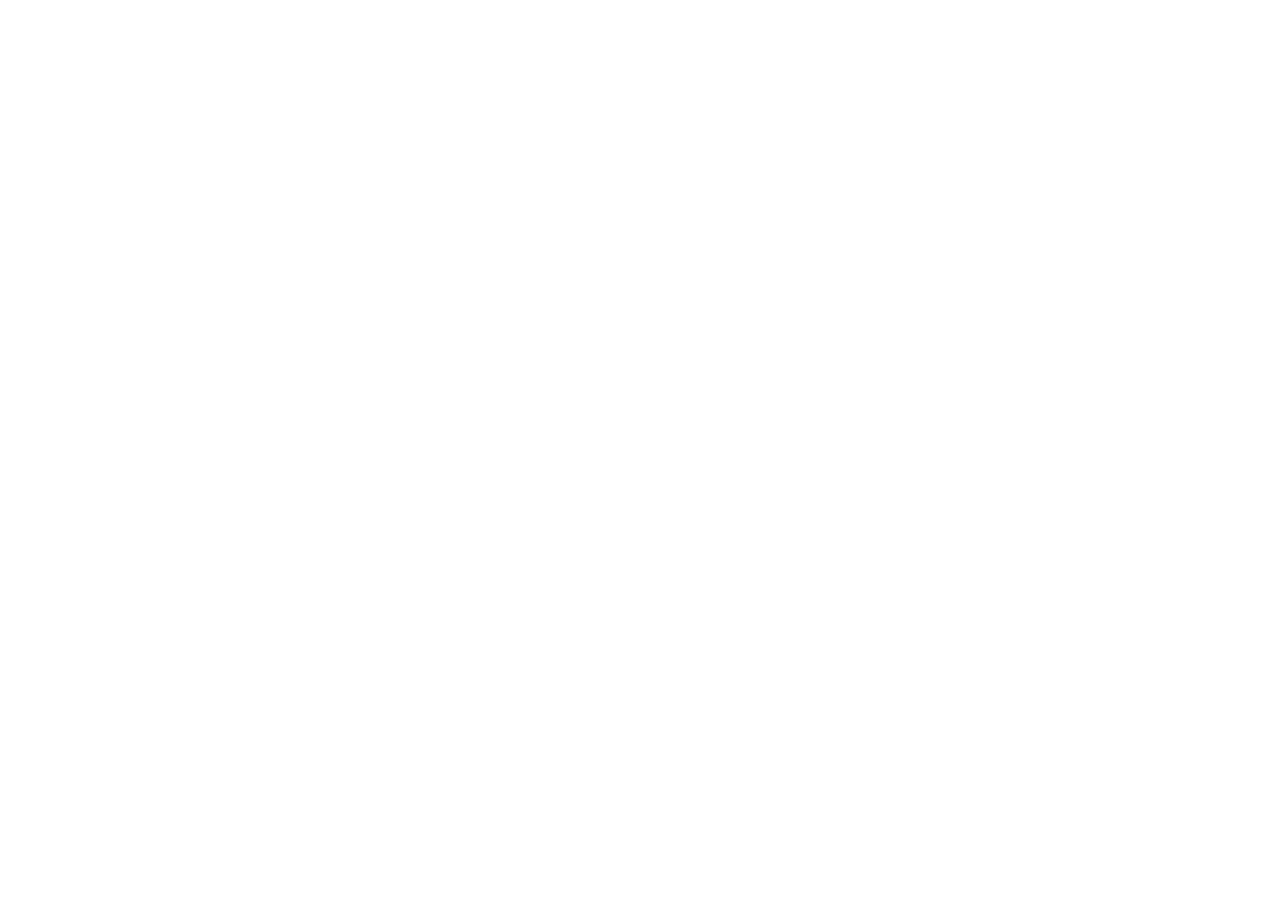
==== highscoresdisplay.html @ e84bd2ec "Final Structure" ====
<!DOCTYPE html>
<html lang="en">
<head>
    <meta charset="UTF-8">
    <meta http-equiv="X-UA-Compatible" content="IE=edge">
    <meta name="viewport" content="width=device-width, initial-scale=1.0">
    <title>Highscores</title>
</head>
<body>

    <div class="scoresContainer">
        <ol id="scores"></ol>
    </div>
    
<script src="./Assets/js/scores.js"></script>
</body>
</html>
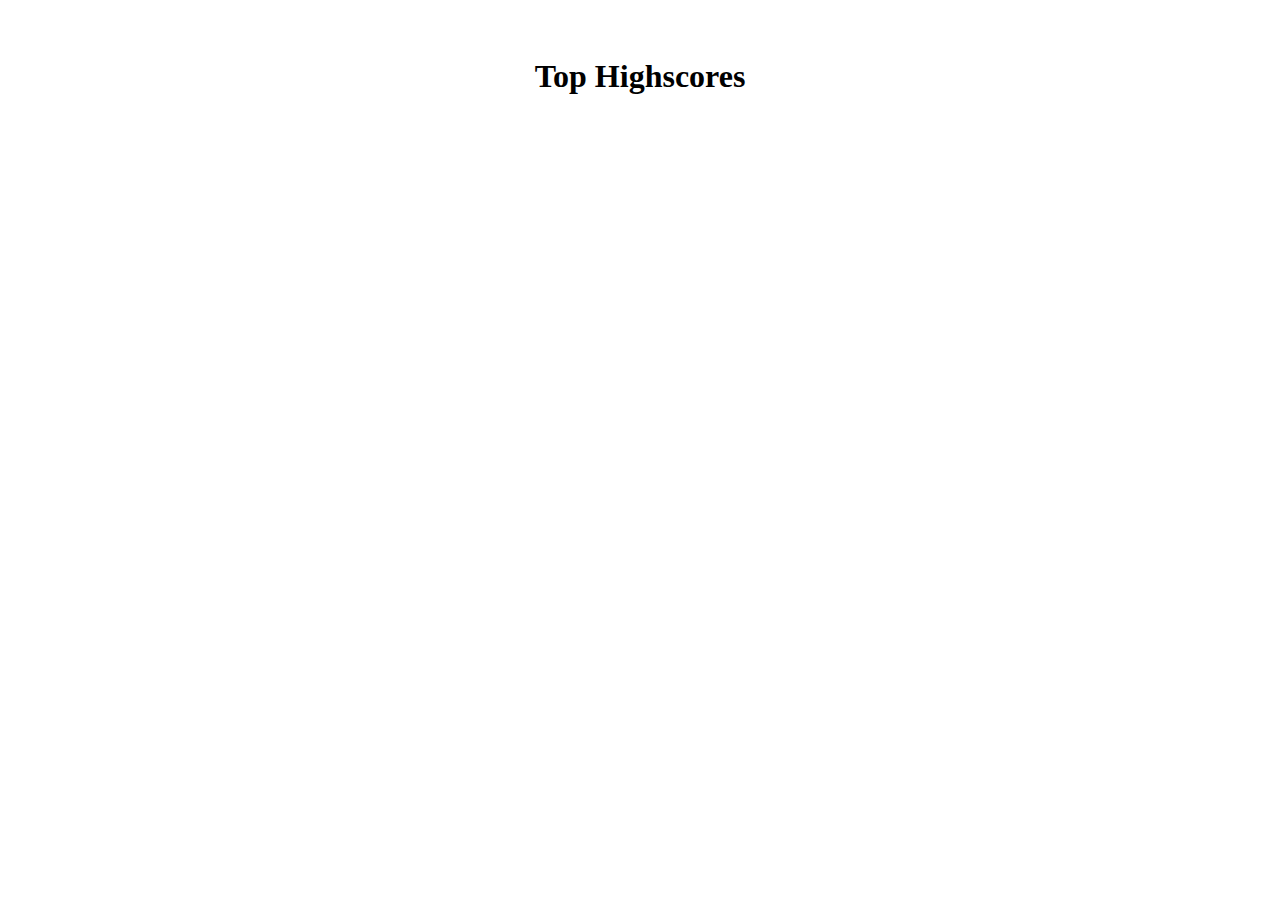
==== commit fc4a3fb2: "final draft commit" ====
--- a/highscoresdisplay.html
+++ b/highscoresdisplay.html
@@ -5,12 +5,15 @@
     <meta http-equiv="X-UA-Compatible" content="IE=edge">
     <meta name="viewport" content="width=device-width, initial-scale=1.0">
     <title>Highscores</title>
+    <link rel="stylesheet" href="./Assets/css/scores.css">
 </head>
 <body>
-
-    <div class="scoresContainer">
-        <ol id="scores"></ol>
-    </div>
+    <main class="highscores-main">
+        <h1>Top Highscores</h1>
+        <div class="scoresContainer">
+            <ol id="scores"></ol>
+        </div>
+    </main>
     
 <script src="./Assets/js/scores.js"></script>
 </body>
--- a/Assets/css/scores.css
+++ b/Assets/css/scores.css
@@ -0,0 +1,9 @@
+
+body{
+    display: flex;
+    justify-content: center;
+    align-items: center;
+}
+h1 {
+    margin: 50px 0 50px 0;
+}